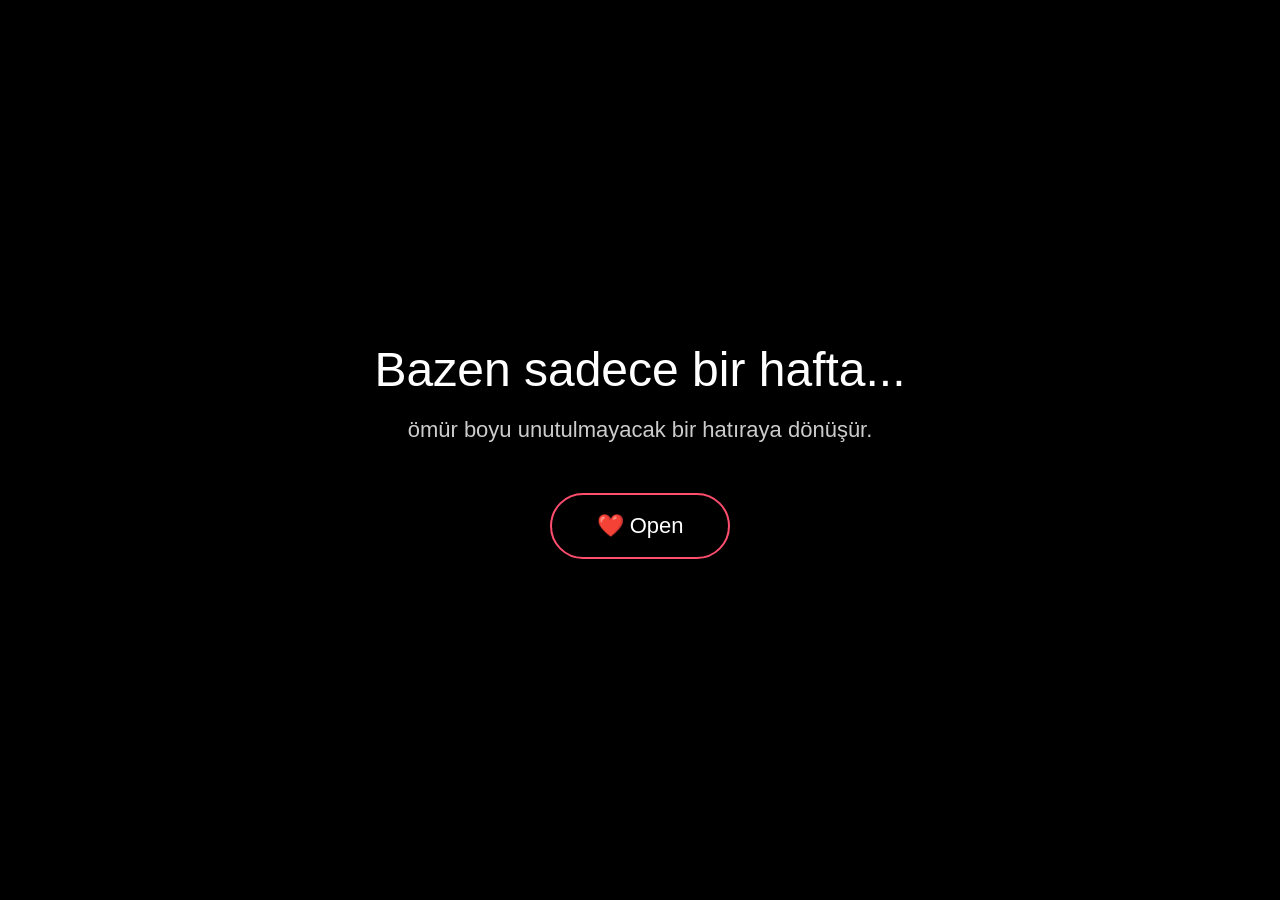
==== index.html @ 4eaa77f3 "Add files via upload" ====
<!DOCTYPE html>
<html lang="ru">

<head>
    <meta charset="UTF-8">
    <meta name="viewport" content="width=device-width, initial-scale=1.0">
    <title>Bizim Hikâyemiz</title>

    <link rel="stylesheet" href="style.css">
</head>

<body>

    <div id="intro">

        <h1>Bazen sadece bir hafta...</h1>

        <p>ömür boyu unutulmayacak bir hatıraya dönüşür.</p>

        <button id="startButton">❤️ Open</button>

    </div>

    <div id="slideshow">

        <img id="photo" src="" alt="photo">

        <video id="video" playsinline>
            <source src="video.mp4" type="video/mp4">
        </video>

        <img id="finalImage" src="photos/20.jpg" alt="Final">

        <div id="finalText">
            <h1>Bizim Hikâyemiz</h1>
            <p>ve henüz son değil...</p>
        </div>

        <div id="hearts"></div>

    </div>

    <audio id="music">
        <source src="music.m4a" type="audio/mp4">
    </audio>

    <script src="script.js"></script>

</body>

</html>
---- style.css ----
*{
    margin:0;
    padding:0;
    box-sizing:border-box;
}

body{
    background:#000;
    color:#fff;
    font-family:"Segoe UI",sans-serif;
    overflow:hidden;
}

#intro{
    position:fixed;
    inset:0;
    display:flex;
    flex-direction:column;
    justify-content:center;
    align-items:center;
    text-align:center;
    background:#000;
    z-index:10;
    padding:30px;
}

#intro h1{
    font-size:48px;
    font-weight:300;
    margin-bottom:20px;
}

#intro p{
    font-size:22px;
    opacity:.8;
    margin-bottom:50px;
}

#startButton{
    padding:18px 45px;
    border-radius:50px;
    border:2px solid #ff4d6d;
    background:transparent;
    color:white;
    font-size:22px;
    cursor:pointer;
    transition:.4s;
}

#startButton:hover{
    background:#ff4d6d;
}

#slideshow{
    position:fixed;
    inset:0;
    display:none;
    justify-content:center;
    align-items:center;
    background:#000;
    overflow:hidden;
}

#photo,
#video,
#finalImage{

    position:absolute;
    width:100%;
    height:100%;
    object-fit:contain;

    opacity:0;

    transform:scale(1);

    transition:
        opacity 1.5s ease,
        transform 7s linear;
}

#photo.show,
#finalImage.show{
    opacity:1;
    transform:scale(1.05);
}

#video.show{
    opacity:1;
}

#finalText{
    position:absolute;
    inset:0;

    display:flex;
    flex-direction:column;
    justify-content:flex-end;
    align-items:center;

    padding-bottom:70px;

    opacity:0;

    transform:translateY(30px);

    transition:opacity 2s ease, transform 2s ease;

    text-align:center;

    z-index:10;
}

#finalText.show{
    opacity:1;
    transform:translateY(0);
}

#finalText h1{
    font-family:"Georgia",serif;
    font-size:64px;
    font-weight:normal;

    color:#7A2F2F;

    text-shadow:0 2px 8px rgba(255,255,255,.45);

    margin-bottom:15px;

    letter-spacing:1px;
}

#finalText p{
    font-size:28px;

    color:#5B3A32;

    font-style:italic;

    text-shadow:0 2px 6px rgba(255,255,255,.35);

    letter-spacing:1px;

    opacity:1;
}
#hearts{
    position:absolute;
    inset:0;
    pointer-events:none;
    overflow:hidden;
    z-index:9;
}

.heart{
    position:absolute;
    bottom:-40px;
    font-size:22px;
    opacity:0;

    animation:floatHeart 6s linear forwards;
}

@keyframes floatHeart{

    0%{
        transform:translateY(0) scale(.5);
        opacity:0;
    }

    15%{
        opacity:.8;
    }

    100%{
        transform:translateY(-110vh) scale(1.2);
        opacity:0;
    }

}
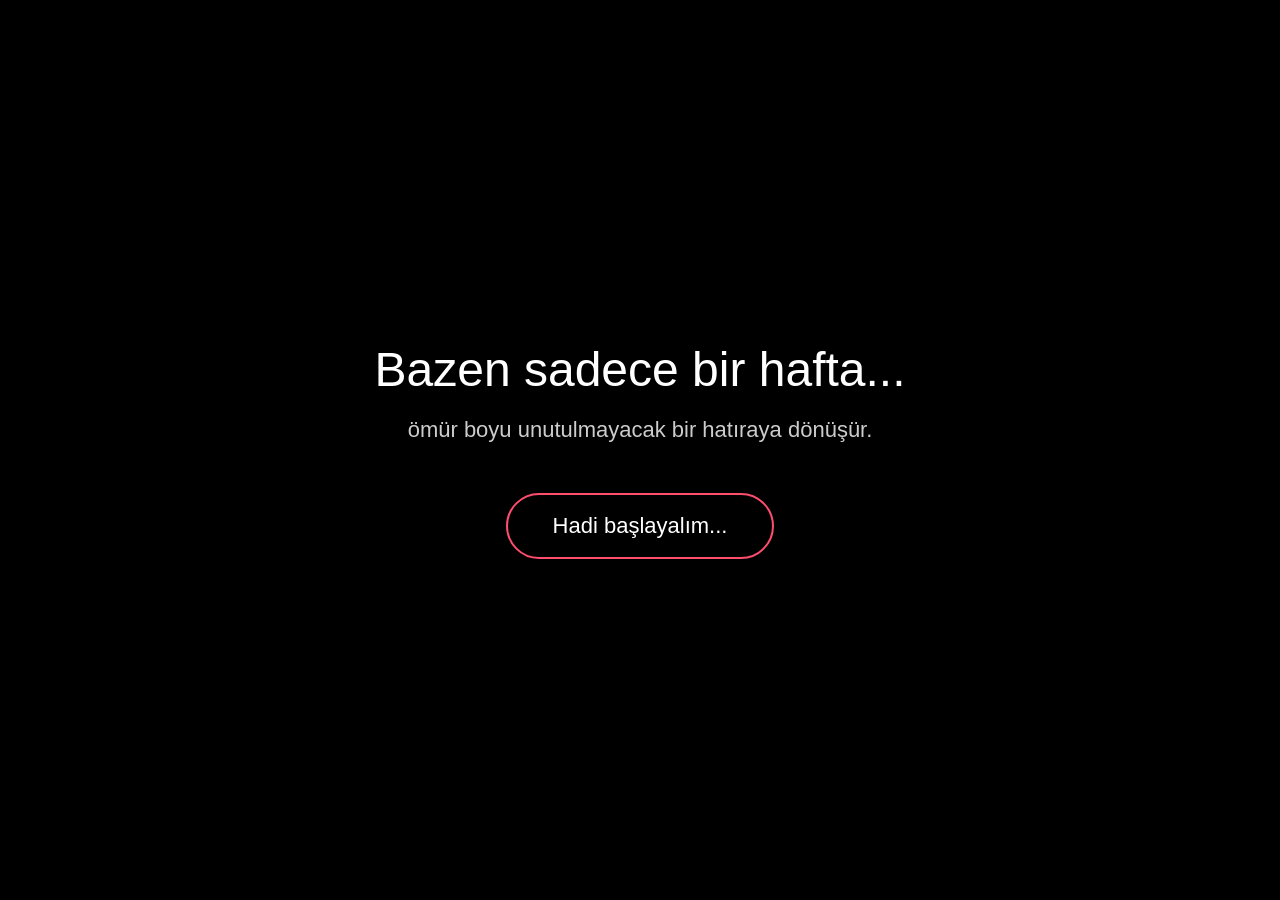
==== commit a973a0a7: "Change button text Updated the start button text from 'Open' to 'Hadi başlayalım...'" ====
--- a/index.html
+++ b/index.html
@@ -17,7 +17,7 @@
 
         <p>ömür boyu unutulmayacak bir hatıraya dönüşür.</p>
 
-        <button id="startButton">❤️ Open</button>
+        <button id="startButton">Hadi başlayalım...</button>
 
     </div>
 
@@ -48,4 +48,4 @@
 
 </body>
 
-</html>+</html>
